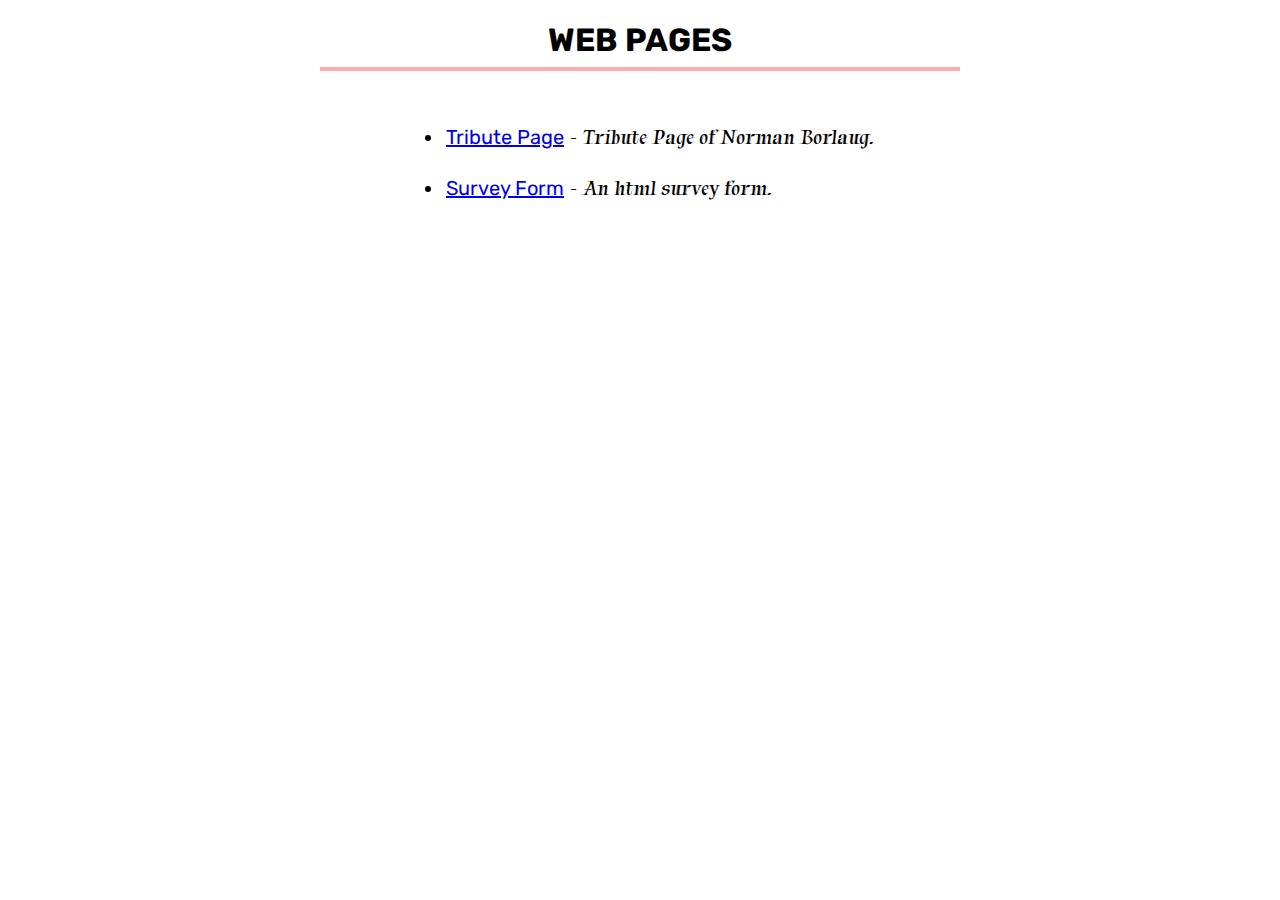
==== index.html @ 6a888168 "added home page and made changes in tribute page" ====
<!DOCTYPE html>
<html lang="en">
<head>
    <meta charset="UTF-8">
    <meta http-equiv="X-UA-Compatible" content="IE=edge">
    <meta name="viewport" content="width=device-width, initial-scale=1.0">
    <link rel="stylesheet" href="/styles.css">
    <link rel="preconnect" href="https://fonts.googleapis.com">
<link rel="preconnect" href="https://fonts.gstatic.com" crossorigin>
<link href="https://fonts.googleapis.com/css2?family=Rubik:wght@300;400;500;600;700;800;900&family=Tapestry&display=swap" rel="stylesheet">
    <title>Document</title>
</head>
<body>
    <main>
        <h1>WEB PAGES</h1>
        <hr>
        <!-- <div>
            <p>
                Contains all the html/css and other basic web pages I created.
            </p>
        </div> -->
        <div id="list" class="list">
            <ul>
                <li>
                    <div>
                        <a href="/fcc-tributepage/index.html">Tribute Page</a>
                    - Tribute Page of Norman Borlaug.</div>
                </li>
                <li>
                    <div>
                        <a href="/fcc-surveyform/index.html">Survey Form</a>
                    - An html survey form.</div>
                </li>
            </ul>
        </div>
    </main>
</body>
</html>
---- styles.css ----
h1 {
    text-align: center;
    margin-bottom: 0px;
    font-family: 'Rubik', sans-serif;
}

hr {
    width: 50%;
    border: 4px solid rgb(255, 173, 173);
    border-bottom: 0px;
}

p {
     text-align: center;
     font-size: 1.5rem;
}

li {
    padding: 10px 2px;
}

a {
    font-family: 'Rubik', sans-serif;
}
.list {
    font-family: 'Tapestry', cursive;
    display: flex;
    align-items: center;
    justify-content: center;
    font-size: 20px;
    padding: 1% 25%;
    line-height: 1.5;
  }
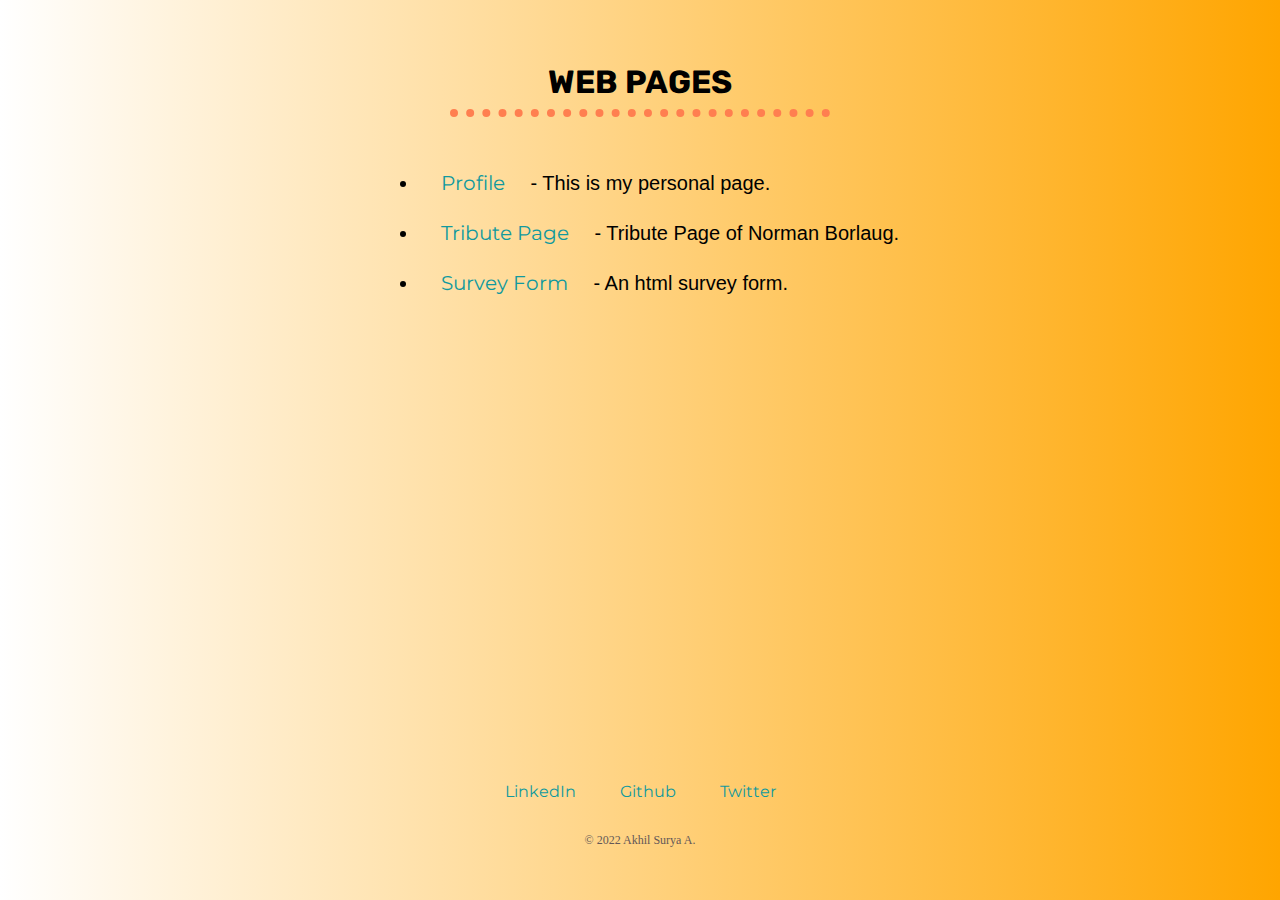
==== commit 6bdfdba6: "made changes in home page" ====
--- a/index.html
+++ b/index.html
@@ -1,19 +1,26 @@
 <!DOCTYPE html>
 <html lang="en">
+
 <head>
     <meta charset="UTF-8">
     <meta http-equiv="X-UA-Compatible" content="IE=edge">
     <meta name="viewport" content="width=device-width, initial-scale=1.0">
     <link rel="stylesheet" href="/styles.css">
     <link rel="preconnect" href="https://fonts.googleapis.com">
-<link rel="preconnect" href="https://fonts.gstatic.com" crossorigin>
-<link href="https://fonts.googleapis.com/css2?family=Rubik:wght@300;400;500;600;700;800;900&family=Tapestry&display=swap" rel="stylesheet">
+    <link rel="preconnect" href="https://fonts.gstatic.com" crossorigin>
+    <link
+        href="https://fonts.googleapis.com/css2?family=Montserrat:wght@300;400;500;600;900&family=Rubik:wght@300;400;500;600;700;800;900&display=swap"
+        rel="stylesheet">
     <title>Document</title>
 </head>
+
 <body>
     <main>
-        <h1>WEB PAGES</h1>
-        <hr>
+        <header>
+            <h1>WEB PAGES</h1>
+            <hr>
+        </header>
+
         <!-- <div>
             <p>
                 Contains all the html/css and other basic web pages I created.
@@ -23,16 +30,33 @@
             <ul>
                 <li>
                     <div>
+                        <a href="/Profile/index.html">Profile</a>
+                        - This is my personal page.
+                    </div>
+                </li>
+                <li>
+                    <div>
                         <a href="/fcc-tributepage/index.html">Tribute Page</a>
-                    - Tribute Page of Norman Borlaug.</div>
+                        - Tribute Page of Norman Borlaug.
+                    </div>
                 </li>
                 <li>
                     <div>
                         <a href="/fcc-surveyform/index.html">Survey Form</a>
-                    - An html survey form.</div>
+                        - An html survey form.
+                    </div>
                 </li>
             </ul>
         </div>
     </main>
+    <footer>
+        <div class="bottom-container">
+            <a target="_blank" class="footer-link" href="https://www.linkedin.com/in/akhil-surya-a-9653b7144">LinkedIn</a>
+            <a class="footer-link" href="https://github.com/codiaks" target="_blank">Github</a>
+            <a  target="_blank"class="footer-link" href="​https://twitter.com/iam_suryan/">Twitter</a>
+            <p class="copyright">© 2022 Akhil Surya A.</p>
+        </div>
+    </footer>
 </body>
+
 </html>--- a/styles.css
+++ b/styles.css
@@ -1,3 +1,19 @@
+body {
+    background-image: linear-gradient(to right, #fff, #ffA500);
+}
+
+header {
+    margin-top: 5%;
+}
+footer {
+    position: fixed;
+    left: 0;
+    bottom: 0;
+    width: 100%;
+    background-color: red;
+    color: white;
+    text-align: center;
+}
 h1 {
     text-align: center;
     margin-bottom: 0px;
@@ -5,9 +21,12 @@
 }
 
 hr {
-    width: 50%;
-    border: 4px solid rgb(255, 173, 173);
-    border-bottom: 0px;
+    border-style: none;
+    border-top-style: dotted;
+    border-width: 8px;
+    border-color: coral;
+    width: 30%;
+    /* border: 4px solid rgb(255, 173, 173); */
 }
 
 p {
@@ -20,14 +39,45 @@
 }
 
 a {
-    font-family: 'Rubik', sans-serif;
+    color: #11999E;
+    font-family: 'Montserrat', sans-serif;
+    margin: 10px 20px;
+    text-decoration: none;
 }
+
+a:hover {
+    color: #ff4040;
+}
+
 .list {
-    font-family: 'Tapestry', cursive;
+    font-family: 'Montserrat 400', sans-serif;
     display: flex;
     align-items: center;
     justify-content: center;
     font-size: 20px;
-    padding: 1% 25%;
+    padding: 1% 5%;
     line-height: 1.5;
-  }+}
+
+@media only screen and (min-width : 720px) {
+    .list {
+        font-family: 'Montserrat 400', sans-serif;
+        display: flex;
+        align-items: center;
+        justify-content: center;
+        font-size: 20px;
+        padding: 1% 25%;
+        line-height: 1.5;
+    }
+}
+
+  .bottom-container {
+    background: linear-gradient(to right, #fff, #ffA500);
+    padding : 40px 0px 20px;
+}
+
+  .copyright {
+    color: #645858;
+    font-size: .75rem;
+    padding: 20px 0px;
+}